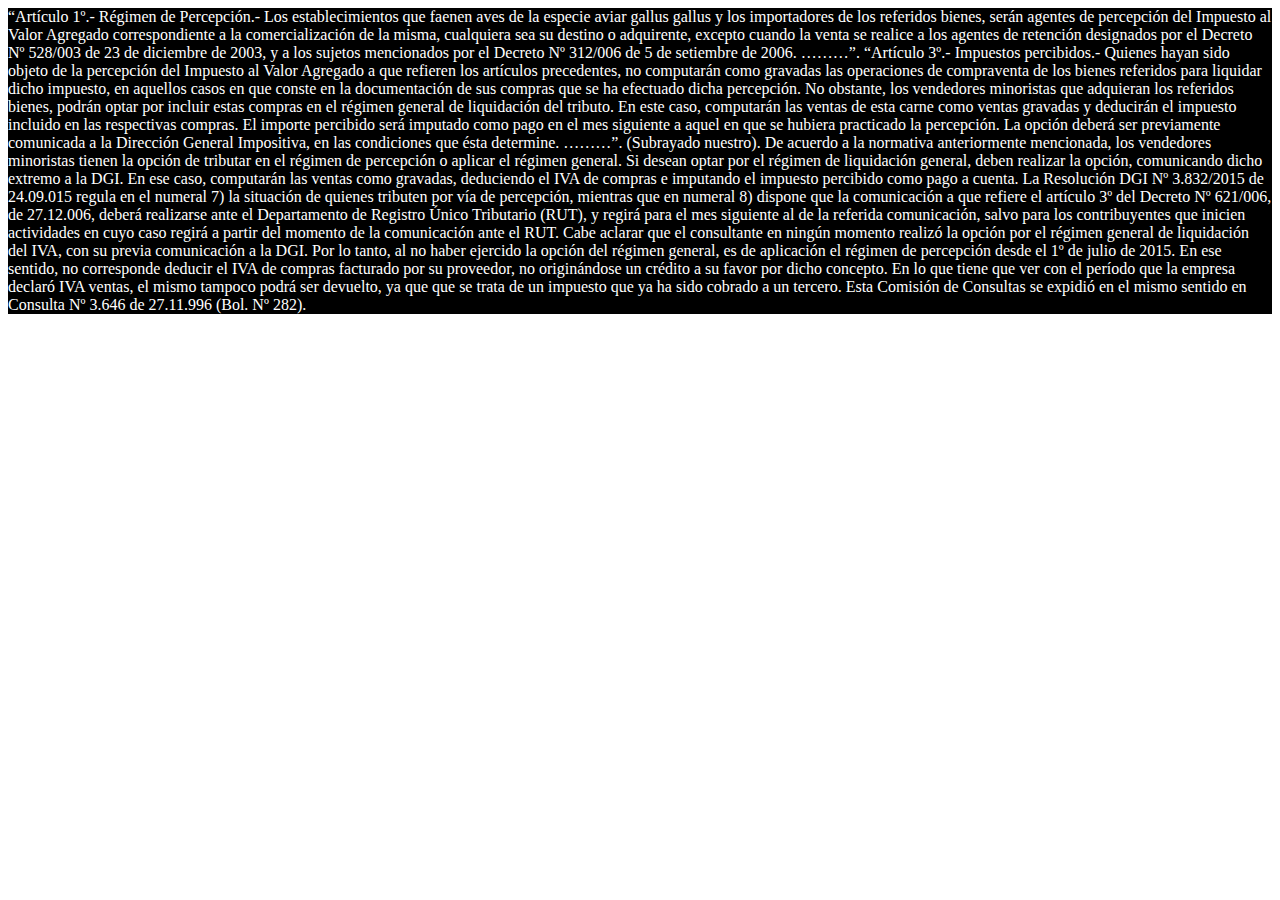
==== Ejercicio_2/Ejercicio2.html @ 56701146 "mas ejercicios" ====
<!DOCTYPE HTML>
<html>
<head>
<meta charset="utf-8">
<meta name="viewport" content="width=device-width, initial-scale=1.0">

<script src="https://ajax.googleapis.com/ajax/libs/jquery/3.2.1/jquery.min.js"></script>
<script src="https://maxcdn.bootstrapcdn.com/bootstrap/3.3.7/js/bootstrap.min.js"></script>

 <link rel="stylesheet" href="cssMobile.css">


<title>
</title>

</head>

<body class="container-fluid">

    <div class="hermanitos hermano1">

    <section class="letra">

“Artículo 1º.- Régimen de Percepción.- Los establecimientos que faenen aves de la especie aviar gallus gallus y los importadores de los referidos bienes, serán agentes de percepción del Impuesto al Valor Agregado correspondiente a la comercialización de la misma, cualquiera sea su destino o adquirente, excepto cuando la venta se realice a los agentes de retención designados por el Decreto Nº 528/003 de 23 de diciembre de 2003, y a los sujetos mencionados por el Decreto Nº 312/006 de 5 de setiembre de 2006.
………”.
 
“Artículo 3º.- Impuestos percibidos.- Quienes hayan sido objeto de la percepción del Impuesto al Valor Agregado a que refieren los artículos precedentes, no computarán como gravadas las operaciones de compraventa de los bienes referidos para liquidar dicho impuesto, en aquellos casos en que conste en la documentación de sus compras que se ha efectuado dicha percepción.
 
 No obstante, los vendedores minoristas que adquieran los referidos bienes, podrán optar por incluir estas compras en el régimen general de liquidación del tributo. En este caso, computarán las ventas de esta carne como ventas gravadas y deducirán el impuesto incluido en las respectivas compras. El importe percibido será imputado como pago en el mes siguiente a aquel en que se hubiera practicado la percepción. La opción deberá ser previamente comunicada a la Dirección General Impositiva, en las condiciones que ésta determine.
 
………”. (Subrayado nuestro).
 
De acuerdo a la normativa anteriormente mencionada, los vendedores minoristas tienen la opción de tributar en el régimen de percepción o aplicar el régimen general. Si desean optar por el régimen de liquidación general, deben realizar la opción, comunicando dicho extremo a la DGI. En ese caso, computarán las ventas como gravadas, deduciendo el IVA de compras e imputando el impuesto percibido como pago a cuenta.
 
La Resolución DGI Nº 3.832/2015 de 24.09.015 regula en el numeral 7) la situación de quienes tributen por vía de percepción, mientras que en numeral 8) dispone que la comunicación a que refiere el artículo 3º del Decreto Nº 621/006, de 27.12.006, deberá realizarse ante el Departamento de Registro Único Tributario (RUT), y regirá para el mes siguiente al de la referida comunicación, salvo para los contribuyentes que inicien actividades en cuyo caso regirá a partir del momento de la comunicación ante el RUT.
 
Cabe aclarar que el consultante en ningún momento realizó la opción por el régimen general de liquidación del IVA, con su previa comunicación a la DGI. Por lo tanto, al no haber ejercido la opción del régimen general, es de aplicación el régimen de percepción desde el 1º de julio de 2015. En ese sentido, no corresponde deducir el IVA de compras facturado por su proveedor, no originándose un crédito a su favor por dicho concepto. En lo que tiene que ver con el período que la empresa declaró IVA ventas, el mismo tampoco podrá ser devuelto, ya que que se trata de un impuesto que ya ha sido cobrado a un tercero. Esta Comisión de Consultas se expidió en el mismo sentido en Consulta Nº 3.646 de 27.11.996 (Bol. Nº 282).
 

    </section>

</div>

    <div class="hermanitos hermano2">
        <section>
            

        </section>
    </div>

    <div class="hermanitos hermano3">
        <section>


        </section>
    </div>
    <div class="hermanitos hermano4">
        <section>


        </section>
    </div>
    <div class="hermanitos hermano5">
        <section>


        </section>
    </div>

    <div class="hermanitos hermano6">
        <section>


        </section>
    </div>

    <div class="hermanitos hermano7">
        <section>


        </section>
    </div>

    <script type="text/javascript" scr="script.js"></script>


</body>

</html>
---- Ejercicio_2/cssMobile.css ----
@media screen and (max-width: 320px) {

    .letra {
    color: white;
    background-color: black;

    }
}


@media screen and (min-width: 321px) and (max-width: 768px) {
    
    .letra {
    color: black;
    background-color: white;

    }
}


@media screen and (min-width: 769px) {
    
    .letra {
    color: white;
    background-color: black;

    }
}
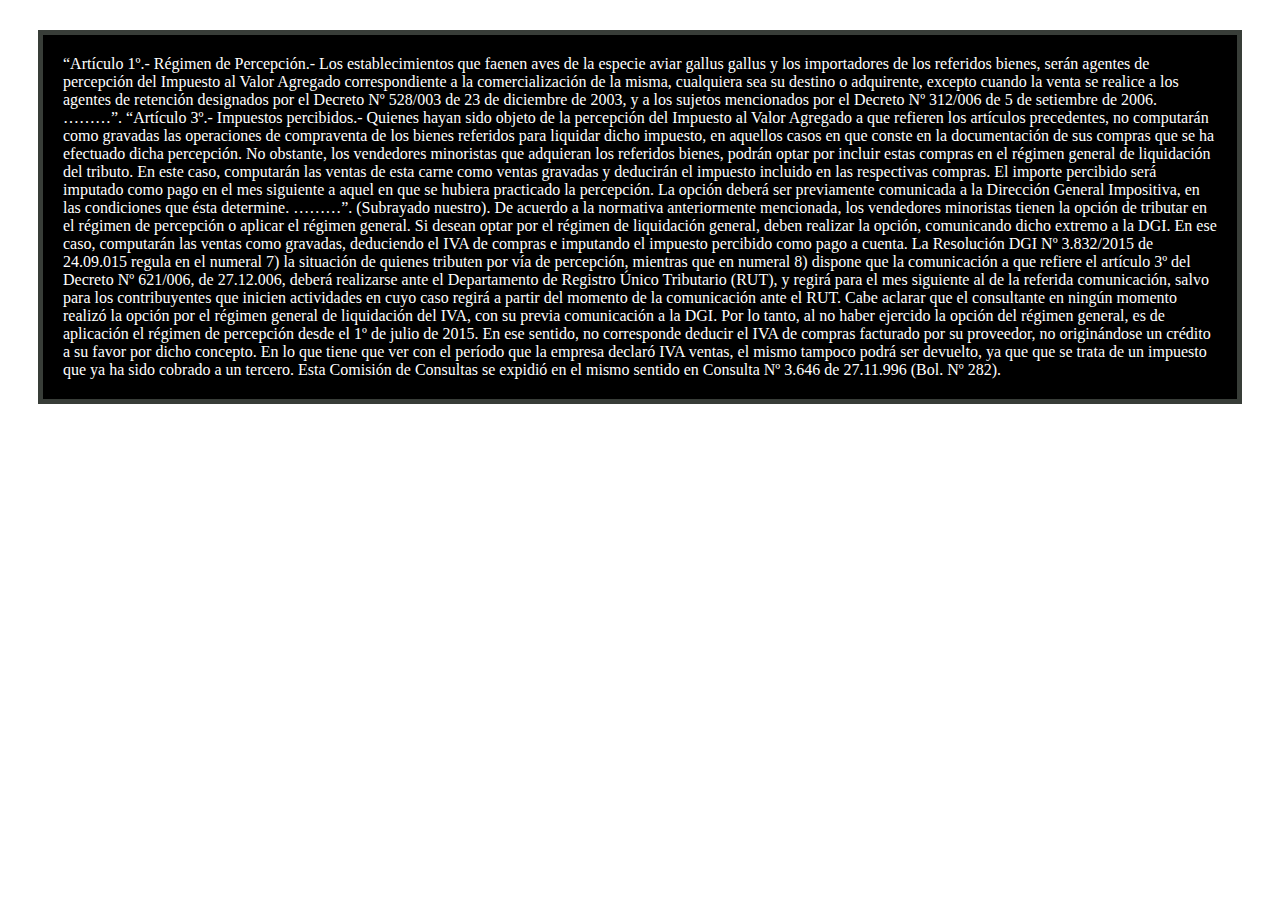
==== commit ca993c30: "pruebas" ====
--- a/Ejercicio_2/Ejercicio2.html
+++ b/Ejercicio_2/Ejercicio2.html
@@ -15,9 +15,9 @@
 
 </head>
 
-<body class="container-fluid">
+<body>
 
-    <div class="hermanitos hermano1">
+    <div class="container">
 
     <section class="letra">
 
@@ -41,45 +41,7 @@
 
 </div>
 
-    <div class="hermanitos hermano2">
-        <section>
-            
-
-        </section>
-    </div>
-
-    <div class="hermanitos hermano3">
-        <section>
-
-
-        </section>
-    </div>
-    <div class="hermanitos hermano4">
-        <section>
-
-
-        </section>
-    </div>
-    <div class="hermanitos hermano5">
-        <section>
-
-
-        </section>
-    </div>
-
-    <div class="hermanitos hermano6">
-        <section>
-
-
-        </section>
-    </div>
-
-    <div class="hermanitos hermano7">
-        <section>
-
-
-        </section>
-    </div>
+  
 
     <script type="text/javascript" scr="script.js"></script>
 
--- a/Ejercicio_2/cssMobile.css
+++ b/Ejercicio_2/cssMobile.css
@@ -23,6 +23,9 @@
     .letra {
     color: white;
     background-color: black;
-
+    padding: 20px;
+    margin:30px;
+    border: 5px solid #383D38;
+    
     }
 }
